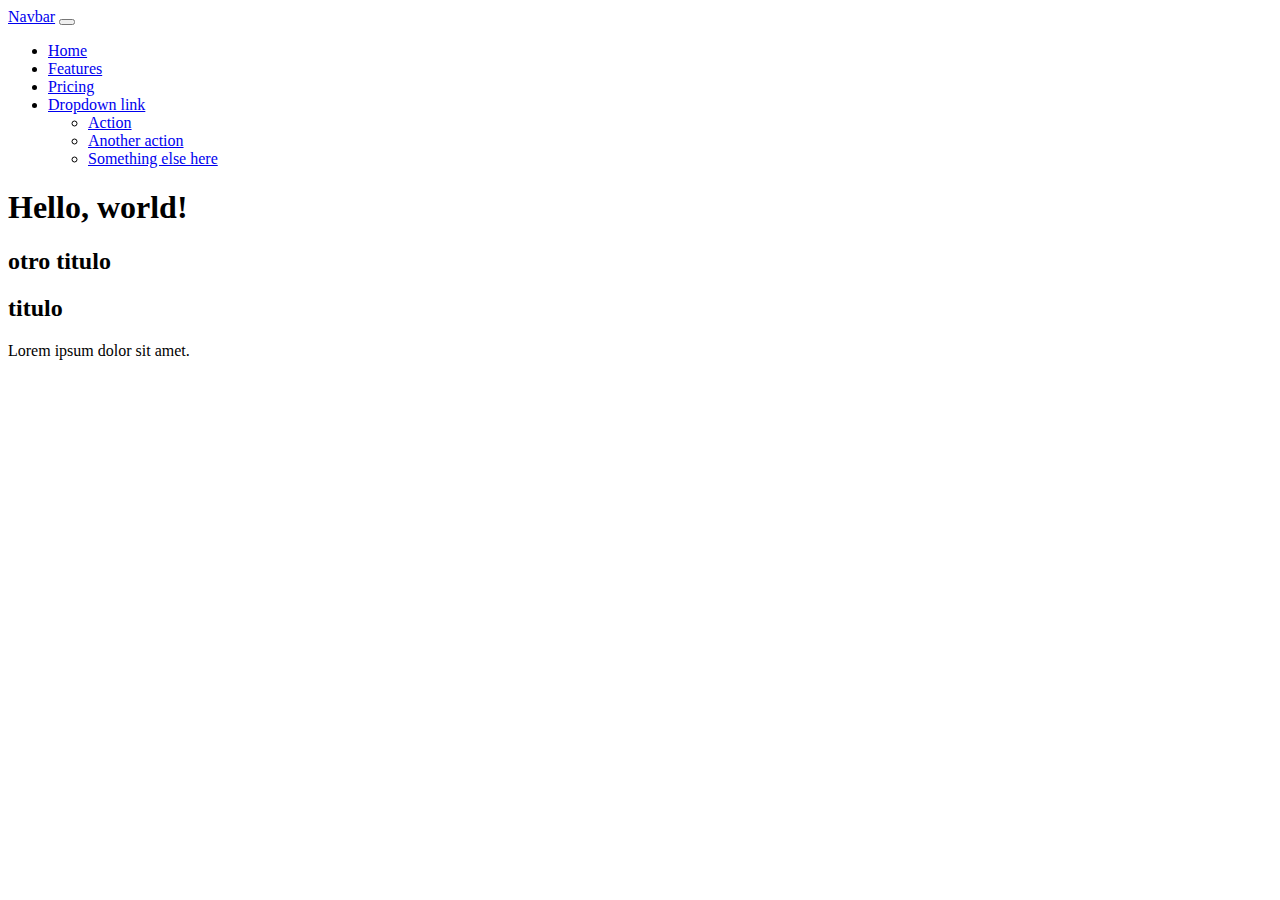
==== index.html @ f875952b "armé la estructura inicial" ====
<!doctype html>
<html lang="en">
  <head>
    <meta charset="utf-8">
    <meta name="viewport" content="width=device-width, initial-scale=1">
    <link href="https://cdn.jsdelivr.net/npm/bootstrap@5.2.0-beta1/dist/css/bootstrap.min.css" rel="stylesheet" integrity="sha384-0evHe/X+R7YkIZDRvuzKMRqM+OrBnVFBL6DOitfPri4tjfHxaWutUpFmBp4vmVor" crossorigin="anonymous">
    <link rel="stylesheet" href="css/style.css">
    <title>Bootstrap demo</title>
  </head>
  <body>
    
    <header>

      <nav class="navbar navbar-expand-lg bg-light">
  <div class="container-fluid">
    <a class="navbar-brand" href="#">Navbar</a>
    <button class="navbar-toggler" type="button" data-bs-toggle="collapse" data-bs-target="#navbarNavDropdown" aria-controls="navbarNavDropdown" aria-expanded="false" aria-label="Toggle navigation">
      <span class="navbar-toggler-icon"></span>
    </button>
    
    <div class="collapse navbar-collapse" id="navbarNavDropdown">
      <div class="d-flex justify-content-center"></div>
      <ul class="navbar-nav">
        <li class="nav-item">
          <a class="nav-link active" aria-current="page" href="#">Home</a>
        </li>
        <li class="nav-item">
          <a class="nav-link" href="#">Features</a>
        </li>
        <li class="nav-item">
          <a class="nav-link" href="#">Pricing</a>
        </li>
        <li class="nav-item dropdown">
          <a class="nav-link dropdown-toggle" href="#" id="navbarDropdownMenuLink" role="button" data-bs-toggle="dropdown" aria-expanded="false">
            Dropdown link
          </a>
          <ul class="dropdown-menu" aria-labelledby="navbarDropdownMenuLink">
            <li><a class="dropdown-item" href="#">Action</a></li>
            <li><a class="dropdown-item" href="#">Another action</a></li>
            <li><a class="dropdown-item" href="#">Something else here</a></li>
          </ul>
        </li>
      </ul>
    </div>
  </div>
</nav>
    <main>
      <div class="container">
        <div class="row">
        <h1>Hello, world!</h1>
        <h2> otro titulo</h2>
        <h2>titulo</h2>
        <p class="lead">Lorem ipsum dolor sit amet.</p>
       </div>
      </div>   
    </main>

    <footer></footer>
    
    <script src="https://cdn.jsdelivr.net/npm/bootstrap@5.2.0-beta1/dist/js/bootstrap.bundle.min.js" integrity="sha384-pprn3073KE6tl6bjs2QrFaJGz5/SUsLqktiwsUTF55Jfv3qYSDhgCecCxMW52nD2" crossorigin="anonymous"></script>
  </body>
</html>
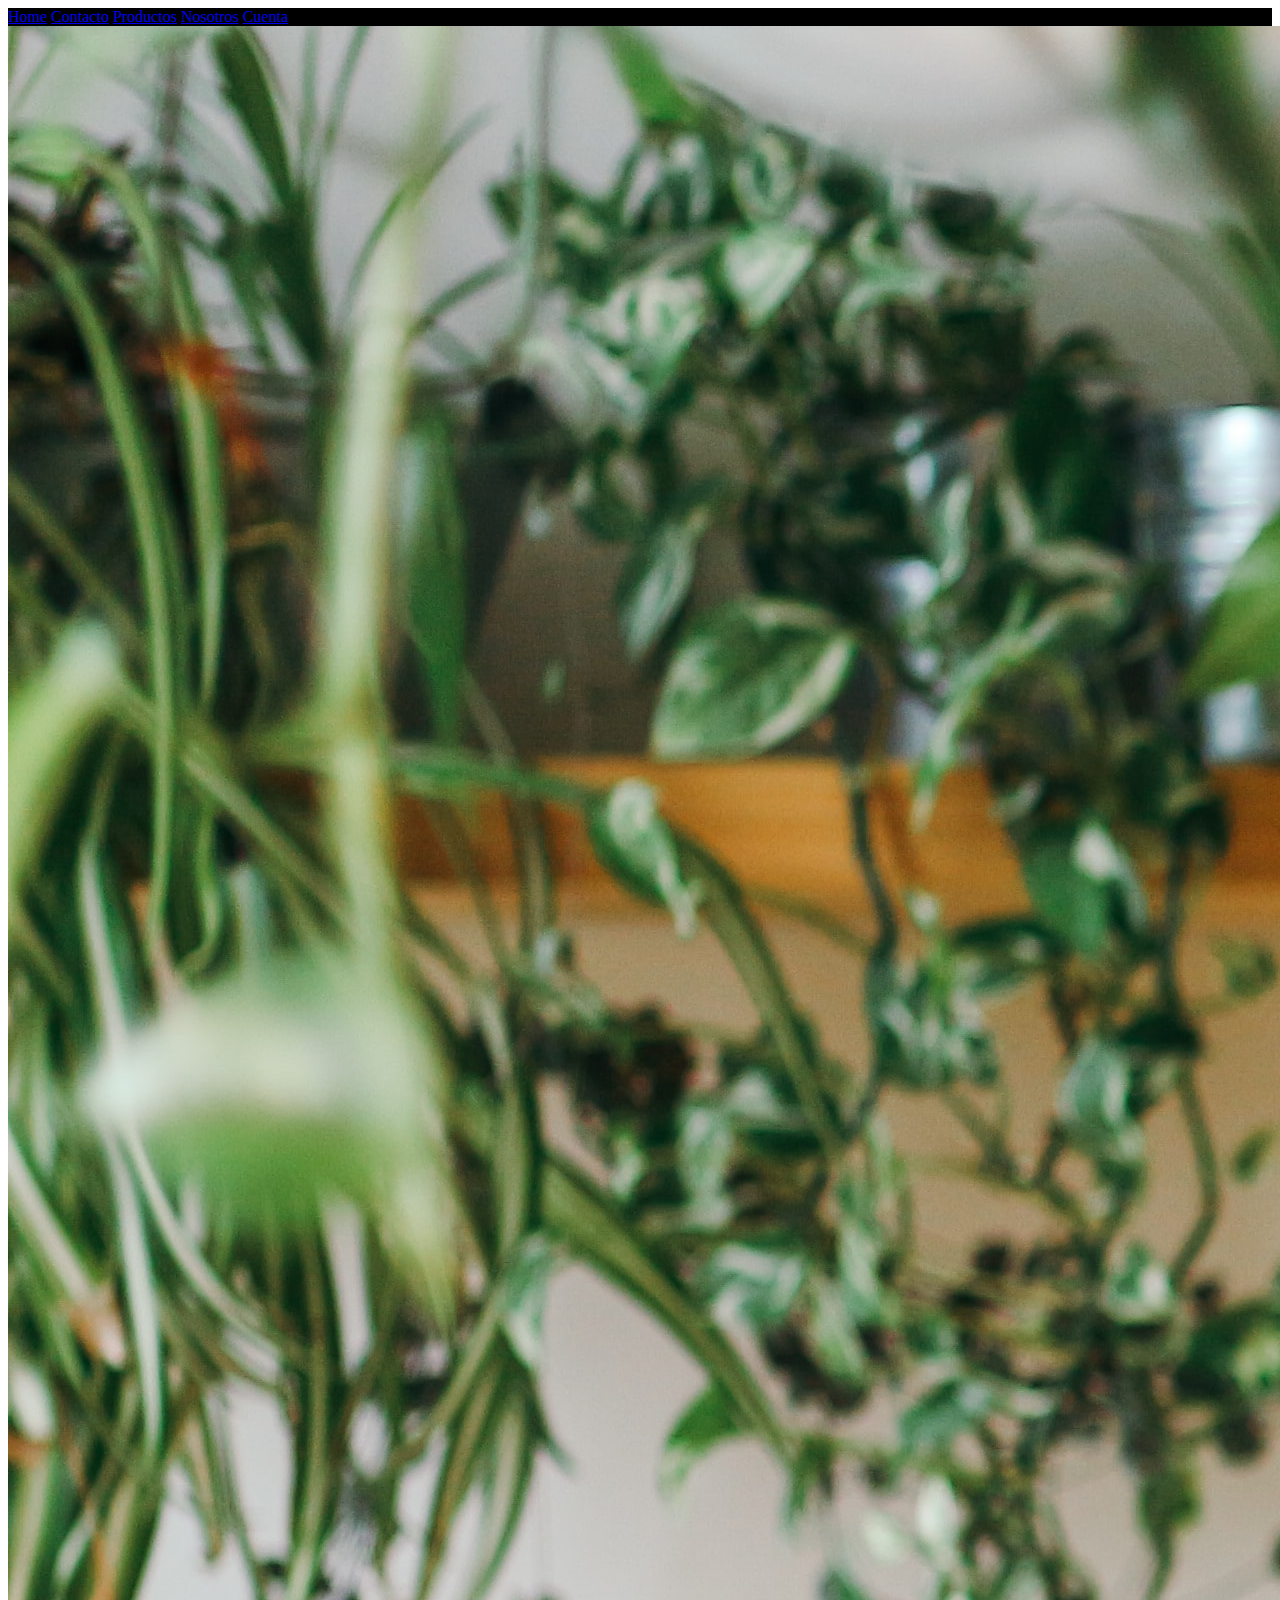
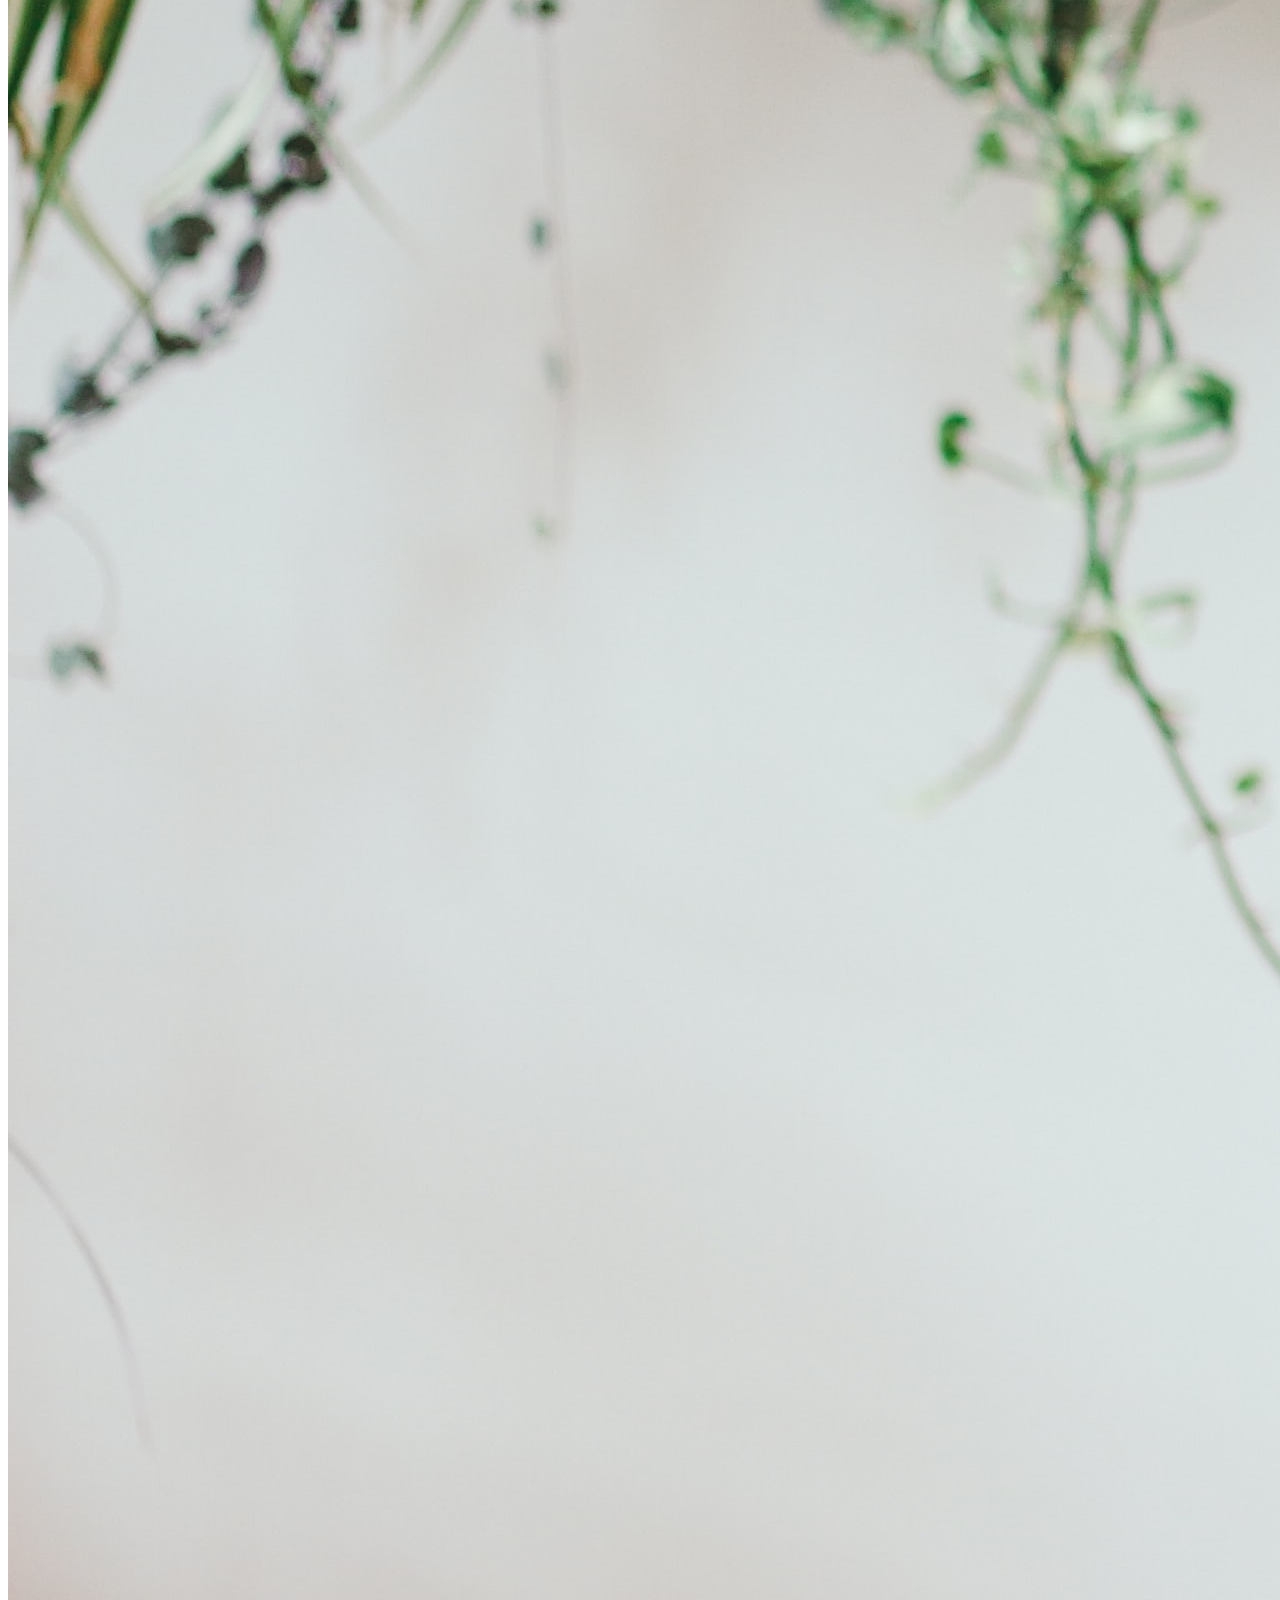
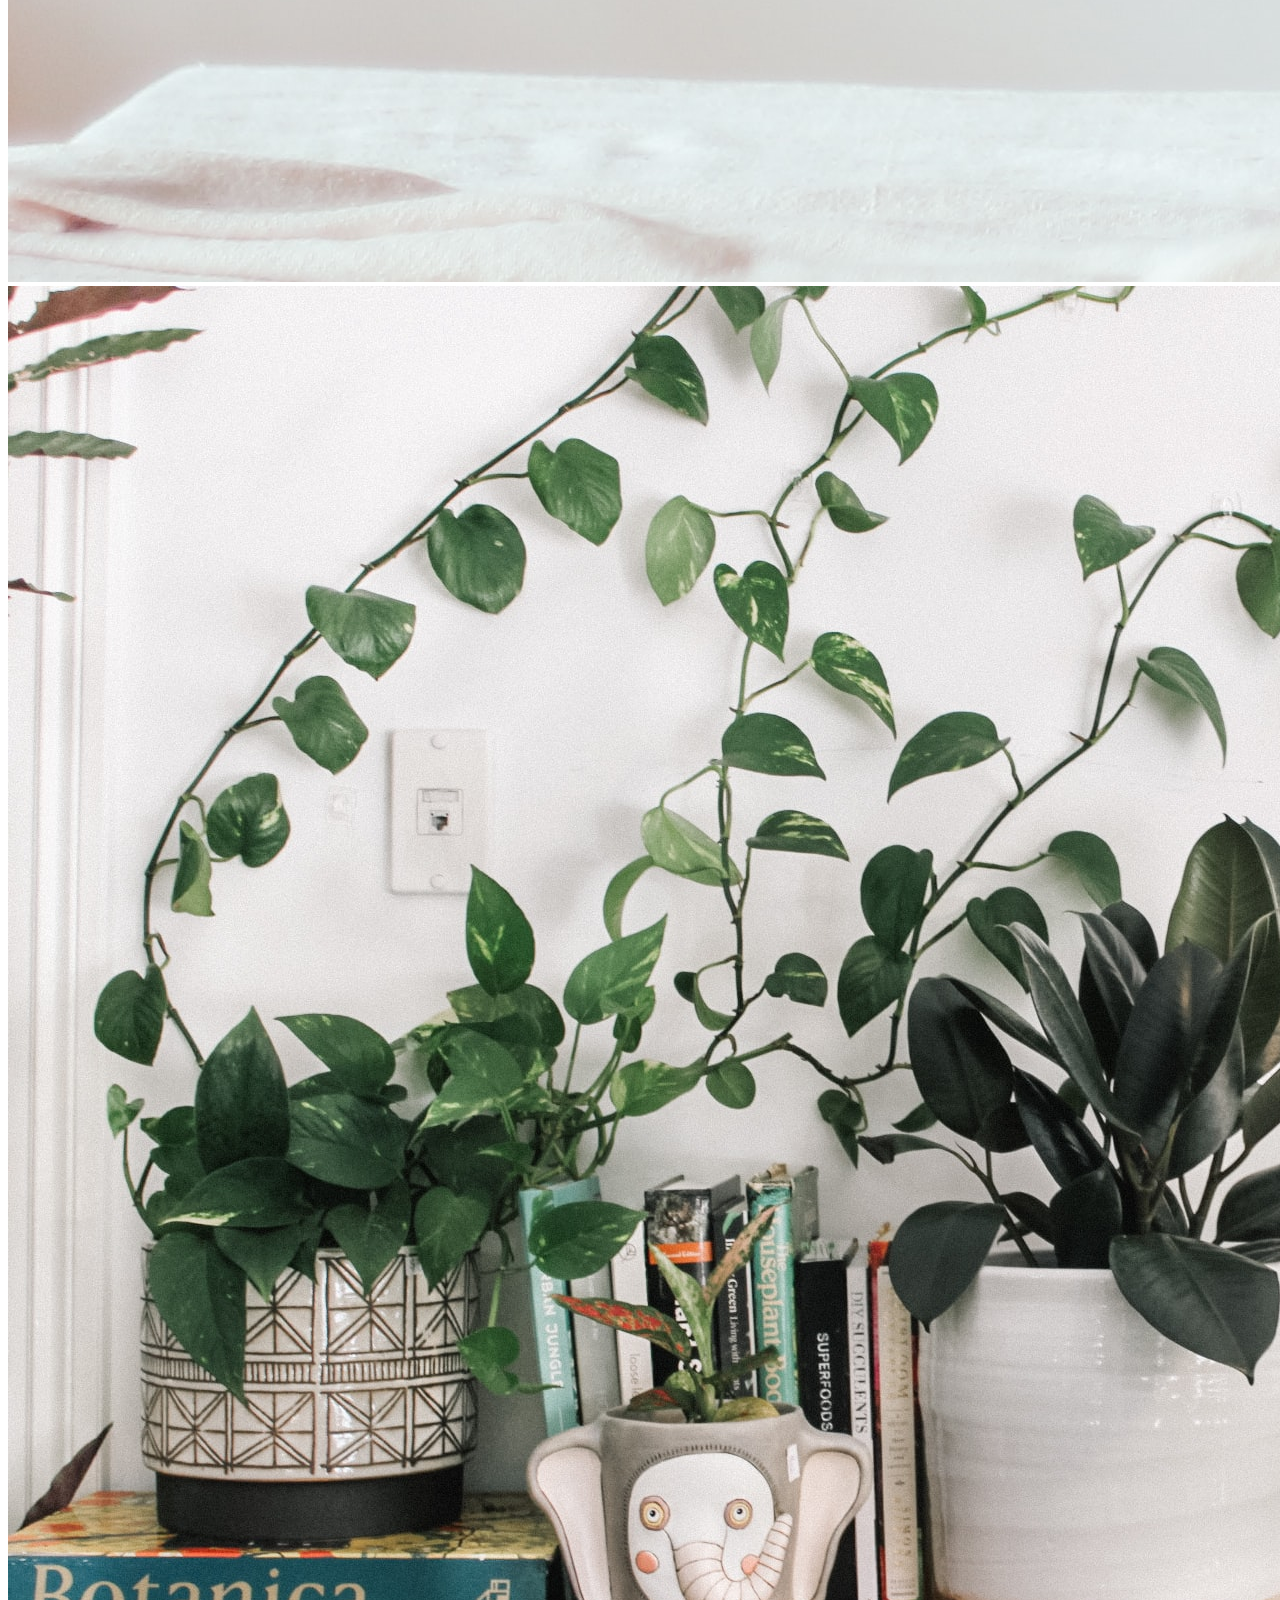
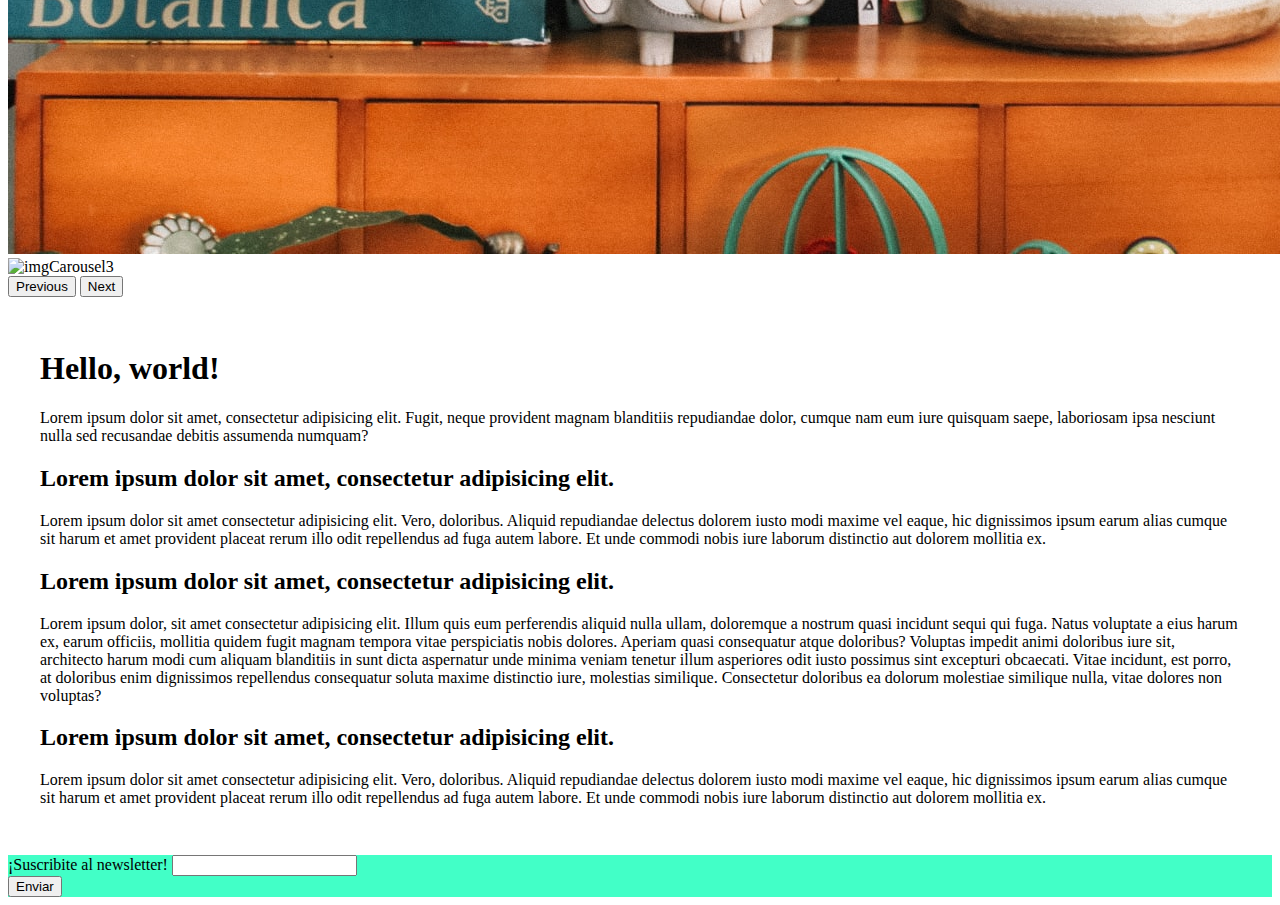
==== commit a5426dd7: "Desafío bootstrap" ====
--- a/index.html
+++ b/index.html
@@ -1,62 +1,107 @@
 <!doctype html>
 <html lang="en">
-  <head>
-    <meta charset="utf-8">
-    <meta name="viewport" content="width=device-width, initial-scale=1">
-    <link href="https://cdn.jsdelivr.net/npm/bootstrap@5.2.0-beta1/dist/css/bootstrap.min.css" rel="stylesheet" integrity="sha384-0evHe/X+R7YkIZDRvuzKMRqM+OrBnVFBL6DOitfPri4tjfHxaWutUpFmBp4vmVor" crossorigin="anonymous">
-    <link rel="stylesheet" href="css/style.css">
-    <title>Bootstrap demo</title>
-  </head>
-  <body>
+
+<head>
+  <meta charset="utf-8">
+  <meta name="viewport" content="width=device-width, initial-scale=1">
+  <link href="https://cdn.jsdelivr.net/npm/bootstrap@5.2.0-beta1/dist/css/bootstrap.min.css" rel="stylesheet"
+    integrity="sha384-0evHe/X+R7YkIZDRvuzKMRqM+OrBnVFBL6DOitfPri4tjfHxaWutUpFmBp4vmVor" crossorigin="anonymous">
+  <script src="https://kit.fontawesome.com/3666f7261b.js" crossorigin="anonymous"></script>
+  <link rel="stylesheet" href="css/style.css">
+  <title>Bootstrap demo</title>
+</head>
+
+<body>
+
+
+  <header>
     
-    <header>
+    <div class="navBar">
+      <nav class="navbar navbar-expand-lg bg-light p-4">
+        <div class="container-fluid fs-2">
+          <div class="collapse navbar-collapse" id="navbarNavAltMarkup">
+            <div class="navbar-nav">
+              <a class="nav-link active" aria-current="page" href="index.html">Home</a>
+              <a class="nav-link" href="contacto.html">Contacto</a>
+              <a class="nav-link active" aria-current="page" href="productos.html">Productos</a>
+              <a class="nav-link" href="nosotros.html">Nosotros</a>
+              <a class="nav-link active" aria-current="page" href="mi-cuenta.html">Cuenta</a>
+            </div>
+          </div>
+        </div>
+      </div>
+      </nav>
+  
+  </header>
 
-      <nav class="navbar navbar-expand-lg bg-light">
-  <div class="container-fluid">
-    <a class="navbar-brand" href="#">Navbar</a>
-    <button class="navbar-toggler" type="button" data-bs-toggle="collapse" data-bs-target="#navbarNavDropdown" aria-controls="navbarNavDropdown" aria-expanded="false" aria-label="Toggle navigation">
-      <span class="navbar-toggler-icon"></span>
-    </button>
-    
-    <div class="collapse navbar-collapse" id="navbarNavDropdown">
-      <div class="d-flex justify-content-center"></div>
-      <ul class="navbar-nav">
-        <li class="nav-item">
-          <a class="nav-link active" aria-current="page" href="#">Home</a>
-        </li>
-        <li class="nav-item">
-          <a class="nav-link" href="#">Features</a>
-        </li>
-        <li class="nav-item">
-          <a class="nav-link" href="#">Pricing</a>
-        </li>
-        <li class="nav-item dropdown">
-          <a class="nav-link dropdown-toggle" href="#" id="navbarDropdownMenuLink" role="button" data-bs-toggle="dropdown" aria-expanded="false">
-            Dropdown link
-          </a>
-          <ul class="dropdown-menu" aria-labelledby="navbarDropdownMenuLink">
-            <li><a class="dropdown-item" href="#">Action</a></li>
-            <li><a class="dropdown-item" href="#">Another action</a></li>
-            <li><a class="dropdown-item" href="#">Something else here</a></li>
-          </ul>
-        </li>
-      </ul>
+    <div id="carouselExampleControls" class="carousel slide" data-bs-ride="carousel">
+      <div class="carousel-inner pb-4">
+        <div class="carousel-item active">
+          <img src="./imagenes/brina-blum-s5-NmxNA-7c-unsplash.jpg" class="d-block w-100" alt="imgCarousel">
+        </div>
+        <div class="carousel-item">
+          <img src="./imagenes/prudence-earl-NwBx723XaHw-unsplash.jpg" class="d-block w-100" alt="imgCarosuel2">
+        </div>
+        <div class="carousel-item">
+          <img src="./imagenes/vadim-kaipov-8ZELrodSvTc-unsplash.jpg" class="d-block w-100" alt="imgCarousel3">
+        </div>
+      </div>
+      <button class="carousel-control-prev" type="button" data-bs-target="#carouselExampleControls" data-bs-slide="prev">
+        <span class="carousel-control-prev-icon" aria-hidden="true"></span>
+        <span class="visually-hidden">Previous</span>
+      </button>
+      <button class="carousel-control-next" type="button" data-bs-target="#carouselExampleControls" data-bs-slide="next">
+        <span class="carousel-control-next-icon" aria-hidden="true"></span>
+        <span class="visually-hidden">Next</span>
+      </button>
     </div>
-  </div>
-</nav>
-    <main>
+
+    <main class="principalIndex">
       <div class="container">
         <div class="row">
-        <h1>Hello, world!</h1>
-        <h2> otro titulo</h2>
-        <h2>titulo</h2>
-        <p class="lead">Lorem ipsum dolor sit amet.</p>
-       </div>
-      </div>   
+          <div class="col-sm-2 text-bg-success p-3">
+            <h1>Hello, world!</h1>
+          </div>
+          <div class="col-sm-10 text-bg-light p-3">
+            <p>Lorem ipsum dolor sit amet, consectetur adipisicing elit. Fugit, neque provident magnam blanditiis repudiandae dolor, cumque nam eum iure quisquam saepe, laboriosam ipsa nesciunt nulla sed recusandae debitis assumenda numquam?</p>
+          </div>
+        </div>
+        <div class="row text">
+          <div class="col-sm-3 bg-info p-3">
+            <h2>Lorem ipsum dolor sit amet, consectetur adipisicing elit.</h2>
+            <p>Lorem ipsum dolor sit amet consectetur adipisicing elit. Vero, doloribus. Aliquid repudiandae delectus dolorem iusto modi maxime vel eaque, hic dignissimos ipsum earum alias cumque sit harum et amet provident placeat rerum illo odit repellendus ad fuga autem labore. Et unde commodi nobis iure laborum distinctio aut dolorem mollitia ex.</p>
+          </div>
+          <div class="col-sm-6 text-bg-primary p-3">
+            <h2>Lorem ipsum dolor sit amet, consectetur adipisicing elit.</h2>
+            <p>Lorem ipsum dolor, sit amet consectetur adipisicing elit. Illum quis eum perferendis aliquid nulla ullam, doloremque a nostrum quasi incidunt sequi qui fuga. Natus voluptate a eius harum ex, earum officiis, mollitia quidem fugit magnam tempora vitae perspiciatis nobis dolores. Aperiam quasi consequatur atque doloribus? Voluptas impedit animi doloribus iure sit, architecto harum modi cum aliquam blanditiis in sunt dicta aspernatur unde minima veniam tenetur illum asperiores odit iusto possimus sint excepturi obcaecati. Vitae incidunt, est porro, at doloribus enim dignissimos repellendus consequatur soluta maxime distinctio iure, molestias similique. Consectetur doloribus ea dolorum molestiae similique nulla, vitae dolores non voluptas?</p>
+          </div>
+          <div class="col-sm-3 bg-info p-3">
+            <h2>Lorem ipsum dolor sit amet, consectetur adipisicing elit.</h2>
+            <p>Lorem ipsum dolor sit amet consectetur adipisicing elit. Vero, doloribus. Aliquid repudiandae delectus dolorem iusto modi maxime vel eaque, hic dignissimos ipsum earum alias cumque sit harum et amet provident placeat rerum illo odit repellendus ad fuga autem labore. Et unde commodi nobis iure laborum distinctio aut dolorem mollitia ex.</p>
+          </div>
+        </div>
+      </div>
     </main>
 
-    <footer></footer>
-    
-    <script src="https://cdn.jsdelivr.net/npm/bootstrap@5.2.0-beta1/dist/js/bootstrap.bundle.min.js" integrity="sha384-pprn3073KE6tl6bjs2QrFaJGz5/SUsLqktiwsUTF55Jfv3qYSDhgCecCxMW52nD2" crossorigin="anonymous"></script>
-  </body>
+    <footer class="footer">
+      <div class="container">
+        <div class="row">
+          <div class="col-sm-8 p-4">
+            <form>
+              <div class="mb-3">
+                <label for="exampleInputEmail1" class="form-label">¡Suscribite al newsletter!</label>
+                <input type="email" class="form-control" id="exampleInputEmail1" aria-describedby="emailHelp">
+              </div>
+              <button type="submit" class="btn btn-primary">Enviar</button>
+            </form>
+          </div>
+        </div>
+      </div>
+    </footer>
+
+    <script src="https://cdn.jsdelivr.net/npm/bootstrap@5.2.0-beta1/dist/js/bootstrap.bundle.min.js"
+      integrity="sha384-pprn3073KE6tl6bjs2QrFaJGz5/SUsLqktiwsUTF55Jfv3qYSDhgCecCxMW52nD2"
+      crossorigin="anonymous"></script>
+</body>
+
 </html>--- a/css/style.css
+++ b/css/style.css
@@ -0,0 +1,29 @@
+.navBar{
+    background-color: black;
+}
+
+.footer{
+    background-color: rgba(0, 255, 179, 0.74);
+}
+
+.principalIndex{
+    padding: 2rem;
+}
+
+.cardsProducts{
+    display: flex;
+    flex-direction: row;
+    justify-content: space-between;
+    padding: 10px ;
+}
+
+.contenedorForm{
+    width: 50%;
+    padding: 1rem;
+}
+
+.formContacto{
+width: 75%;
+padding: 2rem;
+}
+
